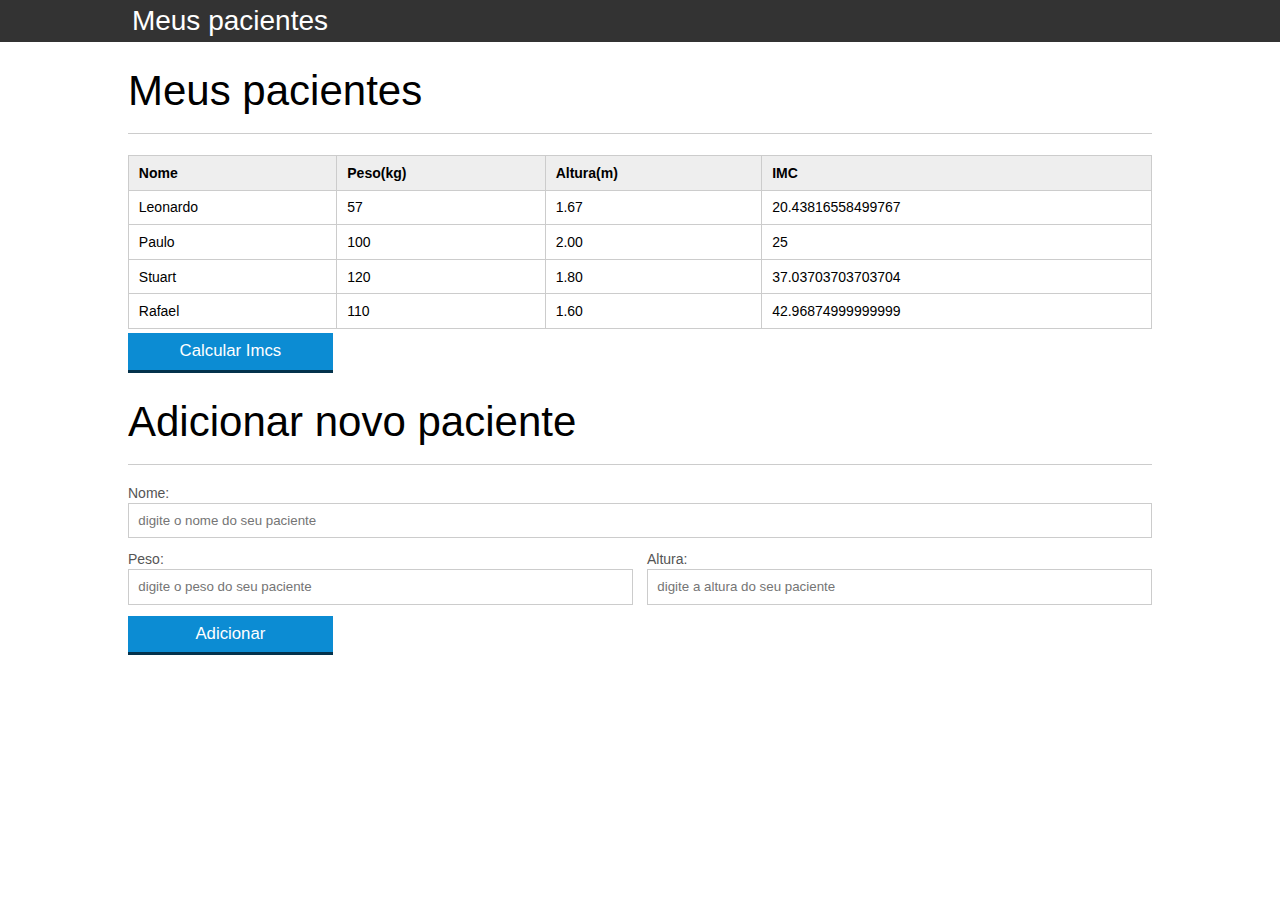
==== Desenvolvedor-Javascript/Curso-Basico-JS/index.html @ d85014eb "Commit curso Bascio JS" ====
<!doctype html>
<html lang="en">
	<head>
		<meta charset="UTF-8">
		<title>Meus pacientes</title>
		<link rel="stylesheet" type="text/css" href="reset.css">
		<link rel="stylesheet" type="text/css" href="alura.css">
	</head>
	<body>
		<header>
			<div class="container">
				<h1>Meus pacientes</h1>
			</div>
		</header>
		<main class="container">
			<section>
				<h2>Meus pacientes</h2>
				<table>
					<tr>
						<th>Nome</th>
						<th>Peso(kg)</th>
						<th>Altura(m)</th>
						<th>IMC</th>
					</tr>
					<tr class="paciente">
						<td class="info-nome">Leonardo</td>
						<td class="info-peso">57</td>
						<td class="info-altura" >1.67</td>
						<td class="info-imc" ></td>
					</tr>
					<tr class="paciente">
						<td class="info-nome">Paulo</td>
						<td class="info-peso" >100</td>
						<td class="info-altura" >2.00</td>
						<td class="info-imc" ></td>
					</tr>
					<tr class="paciente">
						<td class="info-nome">Stuart</td>
						<td class="info-peso">120</td>
						<td class="info-altura">1.80</td>
						<td class="info-imc"></td>
					</tr>
					<tr class="paciente">
						<td class="info-nome">Rafael</td>
						<td class="info-peso">110</td>
						<td class="info-altura">1.60</td>
						<td class="info-imc"></td>
					</tr>
				</table>
				<button id="calcula-imcs" class="botao ">Calcular Imcs</button>
			</section>
			<section>
				<h2>Adicionar novo paciente</h2>	
				<form>
					<fieldset>
						<label for="nome">Nome:</label>
						<input id="campo-nome" type="text" placeholder="digite o nome do seu paciente">
					</fieldset>
					<fieldset class="campo-medio">
						<label for="peso">Peso:</label>
						<input id="campo-peso" type="text" placeholder="digite o peso do seu paciente">
					</fieldset>
					<fieldset class="campo-medio">
						<label for="altura">Altura:</label>
						<input id="campo-altura" type="text" placeholder="digite a altura do seu paciente">
					</fieldset>
					<button id="adicionar-paciente" class="botao bto-principal">Adicionar</button>
				</form>
			</section>
		</main>
		<script src="pecorre.js"></script>
		<script src="calcula-imc.js"></script>
		
		<script src="imprime-nome.js"></script>
		
	</body>
</html>
---- Desenvolvedor-Javascript/Curso-Basico-JS/alura.css ----
*{
	box-sizing: border-box;
 }

body{
	font-family: "Helvetica Neue", "Helvetica", Helvetica, Arial, sans-serif;
	font-size: 14px;
}

header{
	background-color: #333;	
	height: 3em;
	color: #FFF;
	margin-bottom: 1em;
}

header h1{
	font-size: 2em;
	display:inline-block;
	vertical-align:	middle;
}

header .container:before{
	content: '';
	display:inline-block;
	height: 100%;
	vertical-align:	middle;
}

.container{
	width: 80%;
	height: 100%;
	margin: 0 auto;
}

section{
	margin: 2em 0;
	overflow: hidden;
}

section h2{
	font-size: 3em;
	display: block;
	padding-bottom: .5em;
	border-bottom: 1px solid #ccc;
	margin-bottom: .5em;
}

table{
	width: 100%;
	margin-bottom : .5em;
}

td, th {
	padding: .7em;
	margin: 0;
	border: 1px solid #ccc;
	text-align: left;
}

th{
	font-weight: bold;
	background-color: #EEE;
}

input[type=text]{
	border: 1px solid #ccc;
	padding: .7em;
	width: 100%;
}

label{
	color: #555;
	display: block;
	margin-bottom: .2em;
}

fieldset{
	border: 0;
	margin: 0;
	padding-bottom: 1em;
}

.campo-medio{
	width: 50%;
	float: left;
}

.campo-medio:nth-child(even){
	padding-right: .5em;
}

.campo-medio:nth-child(odd){
	padding-left: .5em;
}

button{
	padding: .5em 2em;
	border: 0;
	border-bottom: 3px solid;
	font-size: 1.2em;
	cursor: pointer;
	margin: 0;
	margin-top: -3px;
	color: #fff;
	background-color:#0c8cd3;
	border-color: #04324c;
	width: 20%;
}

button:active{
	margin-top:0px;
	border: 0;
}
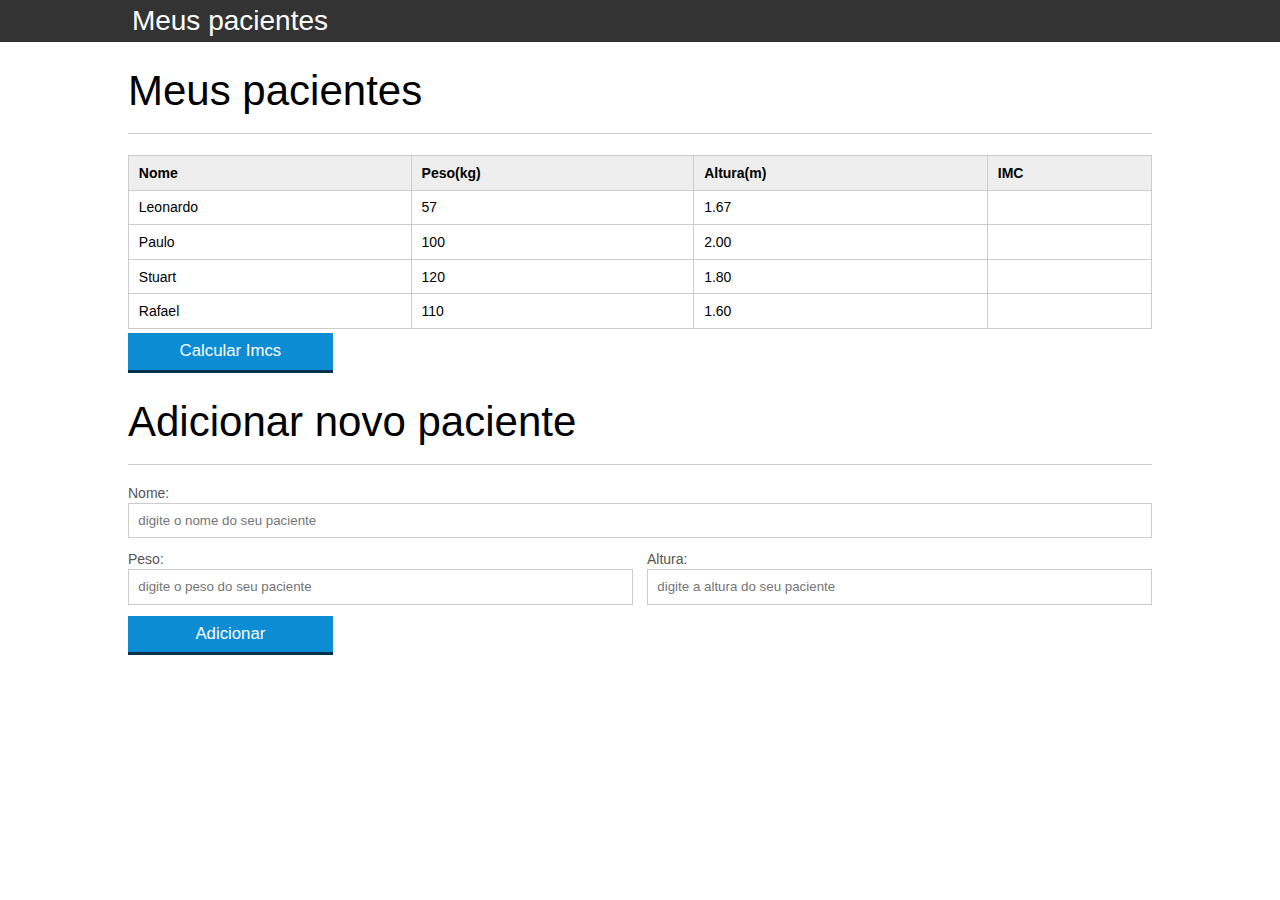
==== commit fbee245f: "Capitulo 2" ====
--- a/Desenvolvedor-Javascript/Curso-Basico-JS/index.html
+++ b/Desenvolvedor-Javascript/Curso-Basico-JS/index.html
@@ -47,7 +47,7 @@
 						<td class="info-imc"></td>
 					</tr>
 				</table>
-				<button id="calcula-imcs" class="botao ">Calcular Imcs</button>
+				<button id="calcula-imcs" class="botao">Calcular Imcs</button>
 			</section>
 			<section>
 				<h2>Adicionar novo paciente</h2>	
@@ -70,8 +70,10 @@
 		</main>
 		<script src="pecorre.js"></script>
 		<script src="calcula-imc.js"></script>
+		<script src="imprime-nome.js"></script>
+		<script src="muda-de-cor.js"></script>
+		<script src="adiciona.js"></script>
 		
-		<script src="imprime-nome.js"></script>
 		
 	</body>
 </html>
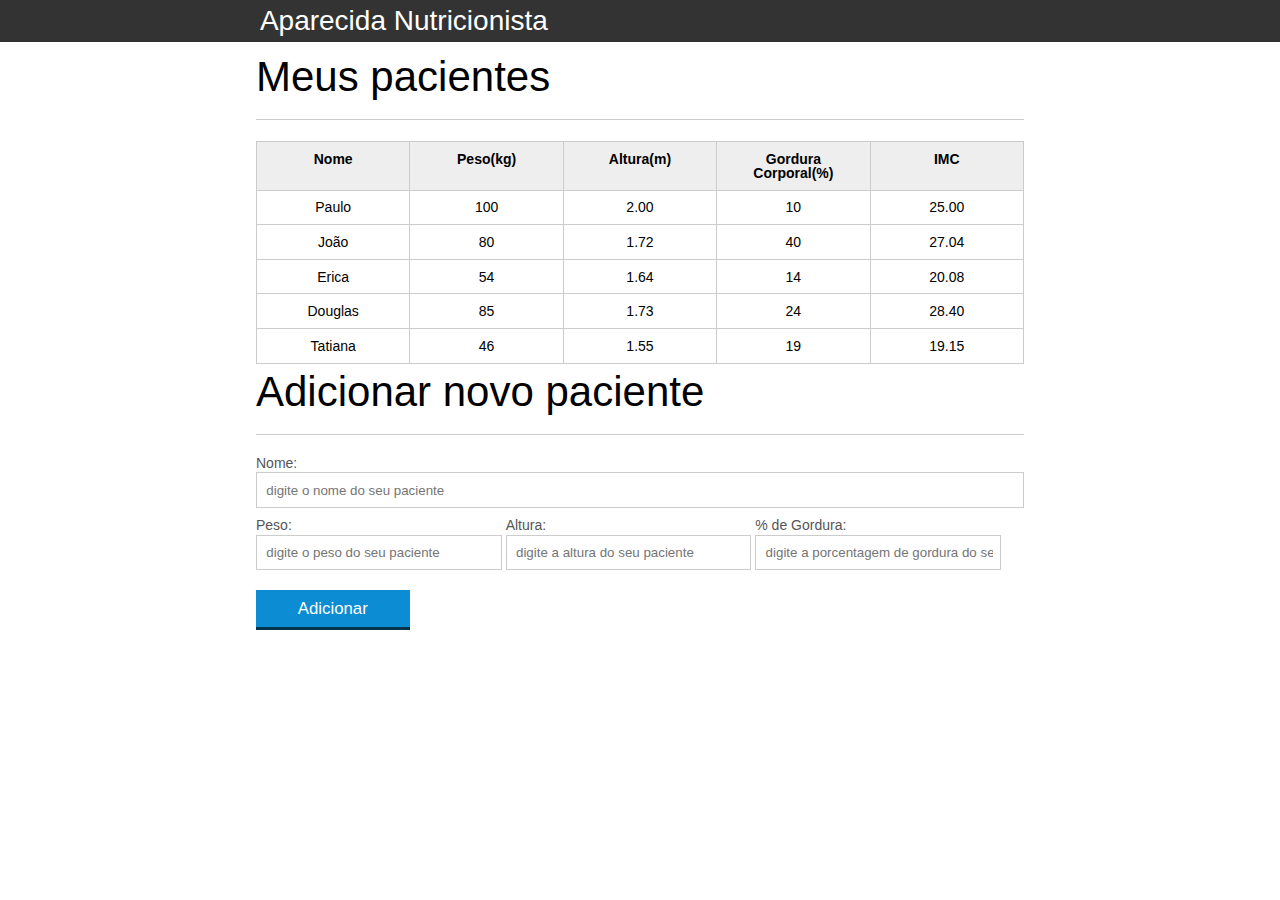
==== commit ecf59caa: "curso basico aula 5" ====
--- a/Desenvolvedor-Javascript/Curso-Basico-JS/index.html
+++ b/Desenvolvedor-Javascript/Curso-Basico-JS/index.html
@@ -1,101 +1,104 @@
-<!doctype html>
-<html lang="en">
+<!DOCTYPE html>
+<html lang="pt-br">
 	<head>
 		<meta charset="UTF-8">
-		<title>Meus pacientes</title>
-		<link rel="stylesheet" type="text/css" href="reset.css">
-		<link rel="stylesheet" type="text/css" href="alura.css">
+		<title>Aparecida Nutrição</title>
+		<link rel="icon" href="favicon.ico" type="image/x-icon">
+		<link rel="stylesheet" type="text/css" href="css/reset.css">
+		<link rel="stylesheet" type="text/css" href="css/index.css">
+
 	</head>
 	<body>
+
 		<header>
 			<div class="container">
-				<h1>Meus pacientes</h1>
+				<h2 class="titulo">Aparecida Nutrição</h2>
 			</div>
 		</header>
-		<main class="container">
-			<section>
+		<main>
+			<section class="container">
 				<h2>Meus pacientes</h2>
 				<table>
-					<tr>
-						<th>Nome</th>
-						<th>Peso(kg)</th>
-						<th>Altura(m)</th>
-						<th>IMC</th>
-					</tr>
-					<tr class="paciente">
-						<td class="info-nome">Leonardo</td>
-						<td class="info-peso">57</td>
-						<td class="info-altura" >1.67</td>
-						<td class="info-imc" ></td>
-					</tr>
-					<tr class="paciente">
-						<td class="info-nome">Paulo</td>
-						<td class="info-peso" >100</td>
-						<td class="info-altura" >2.00</td>
-						<td class="info-imc" ></td>
-					</tr>
-					<tr class="paciente">
-						<td class="info-nome">Stuart</td>
-						<td class="info-peso">120</td>
-						<td class="info-altura">1.80</td>
-						<td class="info-imc"></td>
-					</tr>
-					<tr class="paciente">
-						<td class="info-nome">Rafael</td>
-						<td class="info-peso">110</td>
-						<td class="info-altura">1.60</td>
-						<td class="info-imc"></td>
-					</tr>
+					<thead>
+						<tr>
+							<th>Nome</th>
+							<th>Peso(kg)</th>
+							<th>Altura(m)</th>
+							<th>Gordura Corporal(%)</th>
+							<th>IMC</th>
+						</tr>
+					</thead>
+					<tbody id="tabela-pacientes">
+						<tr class="paciente" id="primeiro-paciente">
+							<td class="info-nome">Paulo</td>
+							<td class="info-peso">100</td>
+							<td class="info-altura">2.00</td>
+							<td class="info-gordura">10</td>
+							<td class="info-imc">0</td>
+						</tr>
+
+						<tr class="paciente" >
+							<td class="info-nome">João</td>
+							<td class="info-peso">80</td>
+							<td class="info-altura">1.72</td>
+							<td class="info-gordura">40</td>
+							<td class="info-imc">0</td>
+						</tr>
+
+						<tr class="paciente" >
+							<td class="info-nome">Erica</td>
+							<td class="info-peso">54</td>
+							<td class="info-altura">1.64</td>
+							<td class="info-gordura">14</td>
+							<td class="info-imc">0</td>
+						</tr>
+
+						<tr class="paciente">
+							<td class="info-nome">Douglas</td>
+							<td class="info-peso">85</td>
+							<td class="info-altura">1.73</td>
+							<td class="info-gordura">24</td>
+							<td class="info-imc">0</td>
+						</tr>
+						<tr class="paciente" >
+							<td class="info-nome">Tatiana</td>
+							<td class="info-peso">46</td>
+							<td class="info-altura">1.55</td>
+							<td class="info-gordura">19</td>
+							<td class="info-imc">0</td>
+						</tr>
+					</tbody>
 				</table>
-				<button id="calcula-imcs" class="botao">Calcular Imcs</button>
+
 			</section>
-			<section>
-				<h2>Adicionar novo paciente</h2>	
-				<form>
-					<fieldset>
-						<label for="nome">Nome:</label>
-						<input id="campo-nome" type="text" placeholder="digite o nome do seu paciente">
-					</fieldset>
-					<fieldset class="campo-medio">
-						<label for="peso">Peso:</label>
-						<input id="campo-peso" type="text" placeholder="digite o peso do seu paciente">
-					</fieldset>
-					<fieldset class="campo-medio">
-						<label for="altura">Altura:</label>
-						<input id="campo-altura" type="text" placeholder="digite a altura do seu paciente">
-					</fieldset>
-					<button id="adicionar-paciente" class="botao bto-principal">Adicionar</button>
-				</form>
-			</section>
+
+
+			<section class="container">
+    <h2 id="titulo-form">Adicionar novo paciente</h2>
+    <form id="form-adiciona">
+        <div class="">
+            <label for="nome">Nome:</label>
+            <input id="nome" name="nome" type="text" placeholder="digite o nome do seu paciente" class="campo">
+        </div>
+        <div class="grupo">
+            <label for="peso">Peso:</label>
+            <input id="peso" name="peso" type="text" placeholder="digite o peso do seu paciente" class="campo campo-medio">
+        </div>
+        <div class="grupo">
+            <label for="altura">Altura:</label>
+            <input id="altura" name="altura" type="text" placeholder="digite a altura do seu paciente" class="campo campo-medio">
+        </div>
+        <div class="grupo">
+            <label for="gordura">% de Gordura:</label>
+            <input id="gordura" type="text" placeholder="digite a porcentagem de gordura do seu paciente" class="campo campo-medio">
+        </div>
+
+        <button id="adicionar-paciente" class="botao bto-principal">Adicionar</button>
+    </form>
+</section>
 		</main>
-		<script src="pecorre.js"></script>
-		<script src="calcula-imc.js"></script>
-		<script src="imprime-nome.js"></script>
-		<script src="muda-de-cor.js"></script>
-		<script src="adiciona.js"></script>
-		
-		
+
+		<script src="js/principal.js" ></script>
+
 	</body>
 </html>
-
-
-
-
-
-
-
-
-
-
-
-
-
-
-
-
-
-
-
-
-
-
--- a/Desenvolvedor-Javascript/Curso-Basico-JS/css/index.css
+++ b/Desenvolvedor-Javascript/Curso-Basico-JS/css/index.css
@@ -0,0 +1,138 @@
+*{
+	box-sizing: border-box;
+ }
+
+body{
+	font-family: "Helvetica Neue", "Helvetica", Helvetica, Arial, sans-serif;
+	font-size: 14px;
+}
+
+header{
+	background-color: #333;
+	height: 3em;
+	color: #FFF;
+	margin-bottom: 1em;
+}
+
+header h1{
+	font-size: 2em;
+	display:inline-block;
+	vertical-align:	middle;
+}
+header h2{
+	font-size: 2em;
+	display:inline-block;
+	vertical-align:	middle;
+}
+
+header .container:before{
+	content: '';
+	display:inline-block;
+	height: 100%;
+	vertical-align:	middle;
+}
+
+.container{
+	width: 60%;
+	height: 100%;
+	margin: 0 auto;
+}
+
+section{
+	margin: 2em 0;
+	overflow: hidden;
+}
+
+section h2{
+	font-size: 3em;
+	display: block;
+	padding-bottom: .5em;
+	border-bottom: 1px solid #ccc;
+	margin-bottom: .5em;
+}
+
+table{
+	width: 100%;
+	margin-bottom : .5em;
+    table-layout: fixed;
+
+}
+
+td, th {
+	padding: .7em;
+	margin: 0;
+	border: 1px solid #ccc;
+	text-align: center;
+}
+
+th{
+	font-weight: bold;
+	background-color: #EEE;
+}
+
+label{
+	color: #555;
+	display: block;
+	margin-bottom: .2em;
+}
+
+.campo{
+	margin: 0;
+	padding-bottom: 1em;
+	width: 100%;
+	border: 1px solid #ccc;
+	padding: .7em;
+	width: 100%;
+}
+
+.campo-medio{
+	display: inline-block;
+	padding-right: .5em;
+}
+
+.grupo{
+	width: 32%;
+	display: inline-block;
+	padding: 10px 0px;
+}
+
+button{
+	padding: .5em 2em;
+	border: 0;
+	border-bottom: 3px solid;
+	font-size: 1.2em;
+	cursor: pointer;
+	margin: 0;
+	margin-top: -3px;
+	color: #fff;
+	background-color:#0c8cd3;
+	border-color: #04324c;
+	width: 20%;
+    display: block;
+    clear: both;
+    margin: 10px 0px;
+
+}
+
+button:active{
+	margin-top:0px;
+	border: 0;
+}
+
+button[disabled=disabled], button:disabled {
+    background-color: gray;
+	border-color: darkgray;
+
+}
+
+.adicionar-paciente{
+    margin-top: 30px;
+}
+
+.campo-invalido{
+	border: 1px solid red;
+}
+
+.paciente-invalido {
+	background-color: lightcoral;
+}
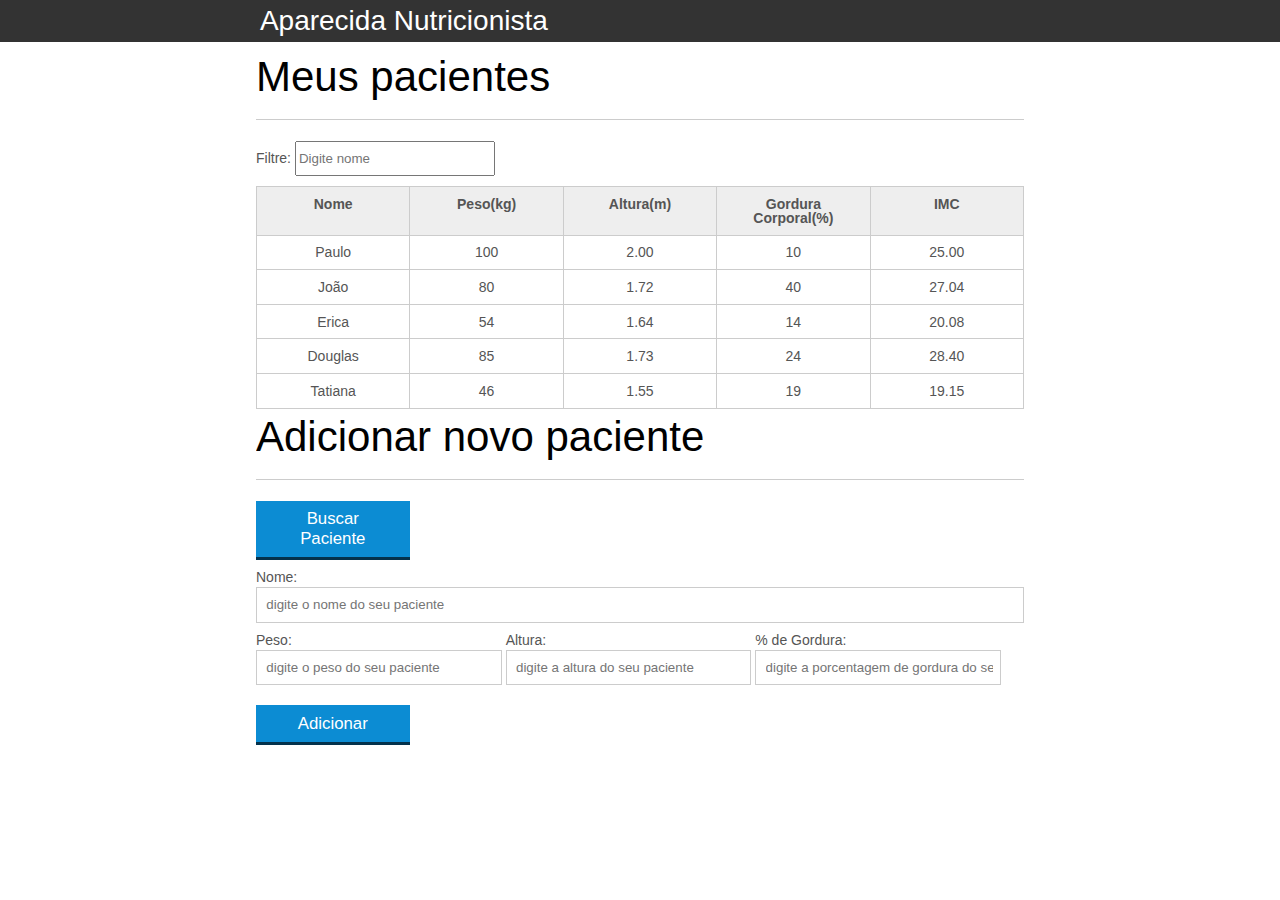
==== commit 87c8b5d6: "ajax com javascript" ====
--- a/Desenvolvedor-Javascript/Curso-Basico-JS/index.html
+++ b/Desenvolvedor-Javascript/Curso-Basico-JS/index.html
@@ -18,6 +18,8 @@
 		<main>
 			<section class="container">
 				<h2>Meus pacientes</h2>
+				<label for="filtrar-tabela">Filtre:
+				<input type="text" name="filtro" id="filtrar-tabela" placeholder="Digite nome">
 				<table>
 					<thead>
 						<tr>
@@ -71,34 +73,36 @@
 				</table>
 
 			</section>
-
-
-			<section class="container">
-    <h2 id="titulo-form">Adicionar novo paciente</h2>
-    <form id="form-adiciona">
-        <div class="">
-            <label for="nome">Nome:</label>
-            <input id="nome" name="nome" type="text" placeholder="digite o nome do seu paciente" class="campo">
-        </div>
-        <div class="grupo">
-            <label for="peso">Peso:</label>
-            <input id="peso" name="peso" type="text" placeholder="digite o peso do seu paciente" class="campo campo-medio">
-        </div>
-        <div class="grupo">
-            <label for="altura">Altura:</label>
-            <input id="altura" name="altura" type="text" placeholder="digite a altura do seu paciente" class="campo campo-medio">
-        </div>
-        <div class="grupo">
-            <label for="gordura">% de Gordura:</label>
-            <input id="gordura" type="text" placeholder="digite a porcentagem de gordura do seu paciente" class="campo campo-medio">
-        </div>
-
-        <button id="adicionar-paciente" class="botao bto-principal">Adicionar</button>
-    </form>
-</section>
 		</main>
 
-		<script src="js/principal.js" ></script>
+		<section class="container">
+		    <h2 id="titulo-form">Adicionar novo paciente</h2>
+			  <button id="buscar-pacientes" class="botao bto-principal">Buscar Paciente</button>
+		    <form id="form-adiciona">
+		        <div class="">
+		            <label for="nome">Nome:</label>
+		            <input id="nome" name="nome" type="text" placeholder="digite o nome do seu paciente" class="campo">
+		        </div>
+		        <div class="grupo">
+		            <label for="peso">Peso:</label>
+		            <input id="peso" name="peso" type="text" placeholder="digite o peso do seu paciente" class="campo campo-medio">
+		        </div>
+		        <div class="grupo">
+		            <label for="altura">Altura:</label>
+		            <input id="altura" name="altura" type="text" placeholder="digite a altura do seu paciente" class="campo campo-medio">
+		        </div>
+		        <div class="grupo">
+		            <label for="gordura">% de Gordura:</label>
+		            <input id="gordura" type="text" placeholder="digite a porcentagem de gordura do seu paciente" class="campo campo-medio">
+		        </div>
 
+		        <button id="adicionar-paciente" class="botao bto-principal">Adicionar</button>
+		    </form>
+		</section>
+
+		<script src="js/principal.js"></script>
+		<script src="js/filtra.js"></script>
+		<script src="js/buscar-pacientes.js"></script>
 	</body>
 </html>
+ --- a/Desenvolvedor-Javascript/Curso-Basico-JS/css/index.css
+++ b/Desenvolvedor-Javascript/Curso-Basico-JS/css/index.css
@@ -136,3 +136,15 @@
 .paciente-invalido {
 	background-color: lightcoral;
 }
+
+
+#filtrar-tabela
+{
+	width: 200px;
+	height: 35px;
+	margin-bottom: 10px
+}
+
+.invisivel{
+	display: none
+}